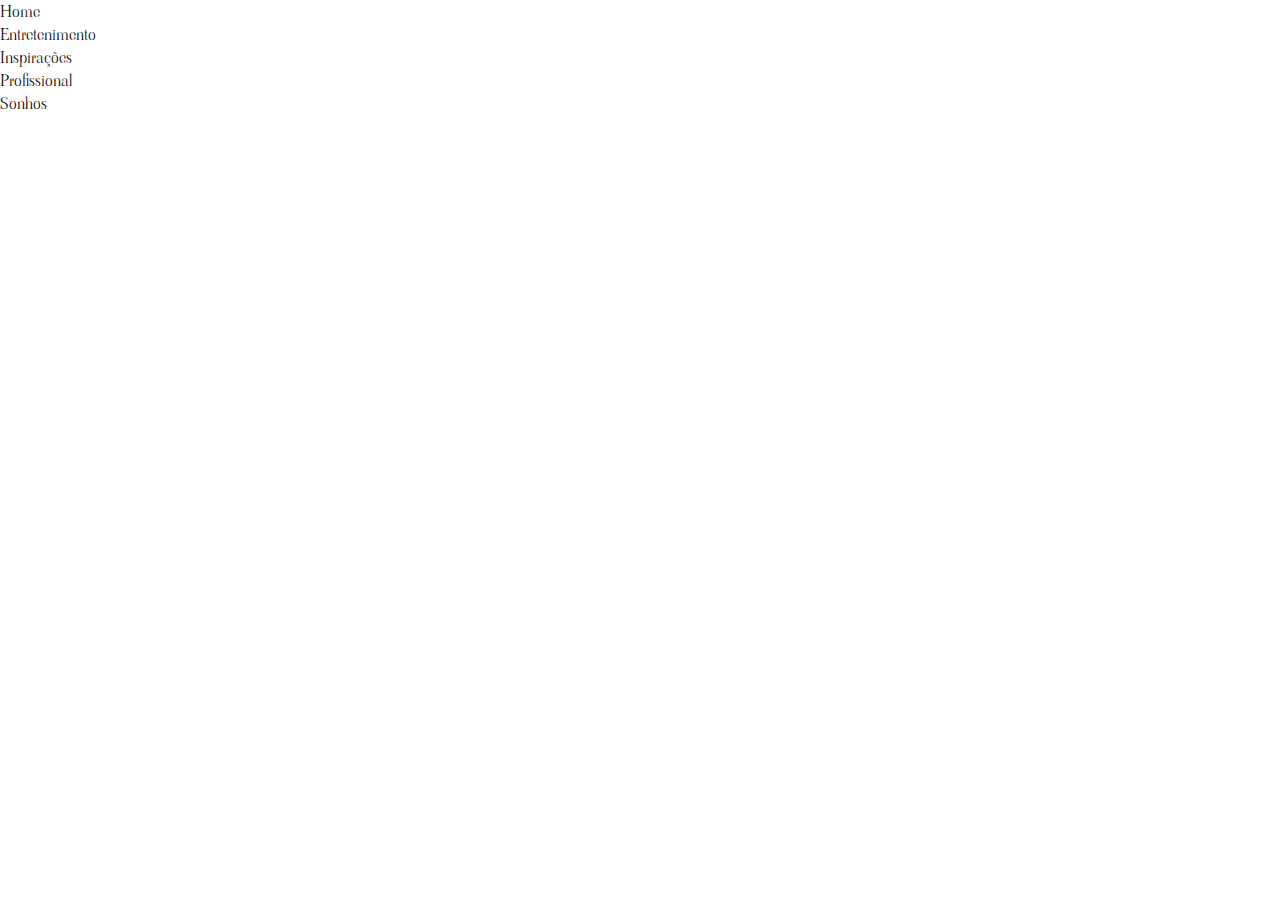
==== index.html @ f2f944cf "Initial commit" ====
<!DOCTYPE html>
<html lang="pt-br">
<head>
    <meta charset="UTF-8">
    <meta http-equiv="X-UA-Compatible" content="IE=edge">
    <meta name="viewport" content="width=device-width, initial-scale=1.0">
    <link rel="stylesheet" href="css/index.css">
    <title>Sobre mim</title>
</head>
<body>
   <header>
       <nav>
           <ul>
               <li>Home</li>
               <li>Entretenimento</li>
               <li>Inspirações</li>
               <li>Profissional</li>
               <li>Sonhos</li>
           </ul>
       </nav>
   </header>

   
   <footer>
   </footer>
</body>
</html>
---- css/index.css ----
@import url('https://fonts.googleapis.com/css2?family=Viaoda+Libre&display=swap');
*{
    padding: 0;
    margin: 0;
    box-sizing: border-box;
    font-family: 'Viaoda Libre', cursive;
}
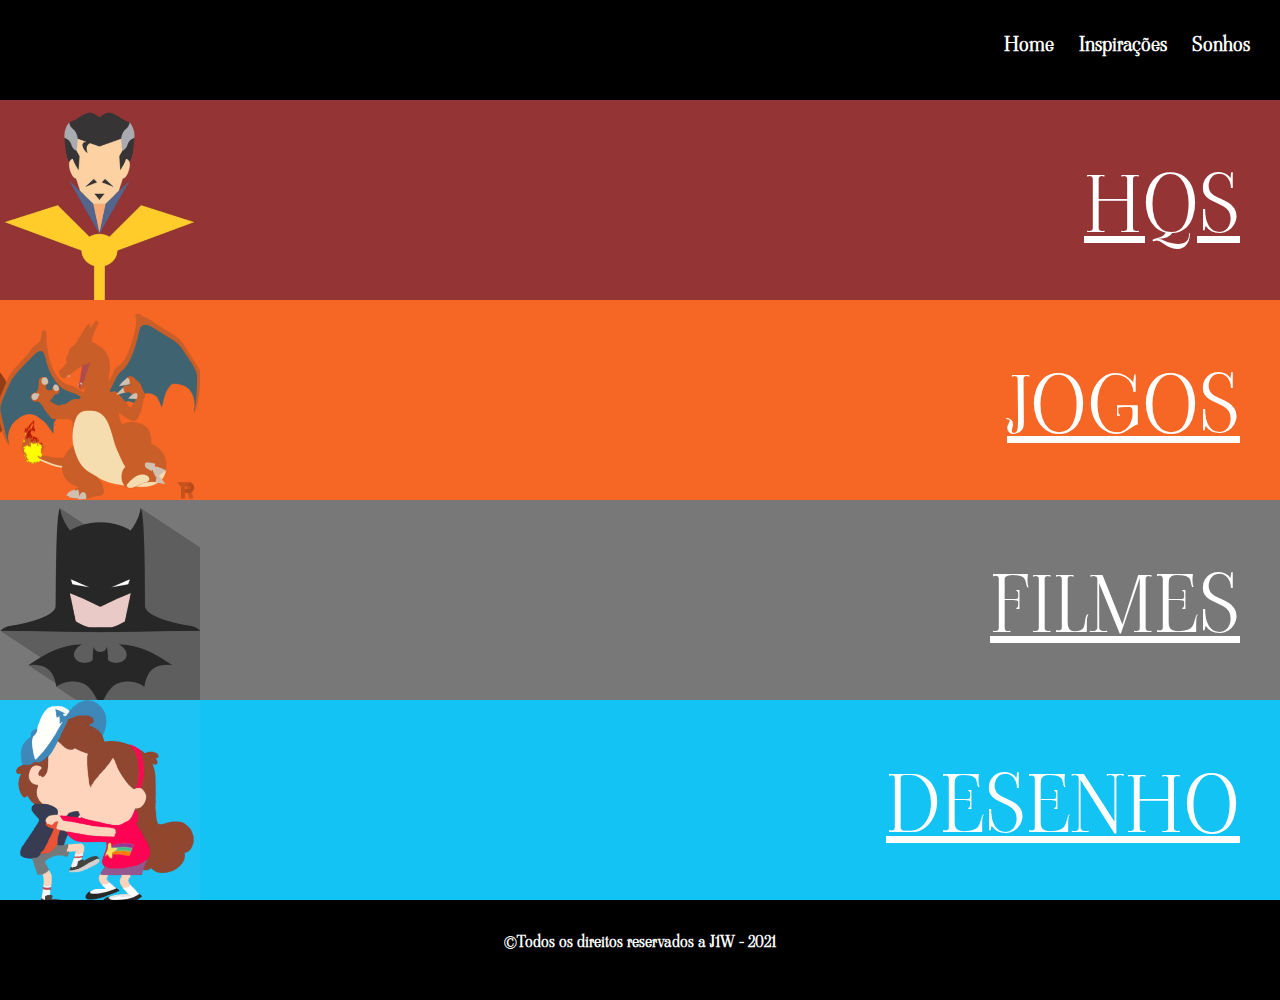
==== commit 3683bb3b: "Update index.html" ====
--- a/index.html
+++ b/index.html
@@ -1,27 +1,241 @@
 <!DOCTYPE html>
 <html lang="pt-br">
+
 <head>
     <meta charset="UTF-8">
     <meta http-equiv="X-UA-Compatible" content="IE=edge">
     <meta name="viewport" content="width=device-width, initial-scale=1.0">
-    <link rel="stylesheet" href="css/index.css">
+    <link rel="stylesheet" href="css/entrete.css">
     <title>Sobre mim</title>
 </head>
+
 <body>
-   <header>
-       <nav>
-           <ul>
-               <li>Home</li>
-               <li>Entretenimento</li>
-               <li>Inspirações</li>
-               <li>Profissional</li>
-               <li>Sonhos</li>
-           </ul>
-       </nav>
-   </header>
-
-   
-   <footer>
-   </footer>
+    <header>
+        <nav>
+            <ul>
+                <li><a href="index.html">Home</a></li>
+                <li><a href="html/inspira.html">Inspirações</a></li>
+                <li><a href="html/sonho.html">Sonhos</a></li>
+            </ul>
+        </nav>
+    </header>
+    <div class="conteudo">
+        <div class="hq">
+            <div id="clickHq" class="banner" onClick="func(this)">
+                <img src="img/stranger.png" alt="">
+
+                <p>HQS</p>
+
+            </div>
+
+            <div class="parte">
+                <div id="img"><img src="img/hqStranger.jpg"></div>
+                <div id="texto">
+                    <p>O Juramento, foi a primeira revista do Doutor Estranho que eu li, nesta HQ que conta mais da origem do personagem, onde ele tenta encontrar a cura para seu fiel amigo que tem um câncer incurável no cérebro, a HQ traz de volta a vida de cirurgião do mago, e foi a HQ que me introduziu neste universo.</p>
+                </div>
+            </div>
+
+            <div class="parte-reversa">
+                <div id="img"><img src="img/hqStranger2.jpg"></div>
+                <div id="texto">
+                    <p>Uma terra sem nome, Um tempo sem Fim, obtive um livro capa dura com essa clássica HQ completa em 2019, é maravilhosa, nela Strange passa por diversas dificuldades pois de cara já está enfrentando um inimigo muito mais poderoso do que ele, e para primeiro entender, ele foge pelo mundo, passa por realidade diversas, adorei.</p>
+                </div>
+            </div>
+            <div class="parte">
+                <div id="img"><img src="img/BatmanTerraUm.jpg"></div>
+                <div id="texto">
+                    <p>Batman Terra Um, nesta edição do batman, na minha humilde opinião, foi a melhor origem do herói, nesta HQ mostra um batman humano, que comete erros, que os equipamentos falham, numa gotham bem mais corrupta que o normal, excelente HQ.</p>
+                </div>
+            </div>
+            <div class="parte-reversa">
+                <div id="img"><img src="img/crise.jpg"></div>
+                <div id="texto">
+                    <p>Crise de Identidade, amo muito essa versão do liga da justiça, para ler é algo que exige muito do controle emocional do leitor, onde é mais contada sobre a vida pessoal do herói, onde suas pessoas queridas que são os alvos, gosto muito.
+                    </p>
+                </div>
+            </div>
+            <div class="parte">
+                <div id="img"><img src="img/flash.jpg"></div>
+                <div id="texto">
+                    <p>Ponto de ignição, confesso que o flash não é um dos meus heróis preferidos, mas essa que provavelmente foi minha primeira HQ, foi o que me introduziu para ler tantas outras, e tenho muito a agradecer.</p>
+                </div>
+            </div>
+        </div>
+
+        <div class="jogo">
+            <div id="clickJogo" class="banner" onClick="func(this)">
+                <img src="img/charizar.png" alt="">
+
+                <p>JOGOS</p>
+
+            </div>
+
+            <div class="parte">
+                <div id="img"><img src="img/pokemonSS.jpg"></div>
+                <div id="texto">
+                    <p>Pokemon Soul Silver, bom eu poderia citar vários outros clássicos, Fire Red, Yellow, Emerald,
+                        entre muitos outros, porém vou citar esse título incrível para DS, que foi provavelmente o que
+                        mais joguei na série, além dele se passar na segunda região que tem meus iniciais favoritos, o
+                        jogo trouxe a região de Kanto toda remasterizada (além da de Johto claro) e também trouxe o
+                        sistema que tinha no Yellow, que ficava o primeiro pokémon da lista te seguindo, o que eu
+                        simplesmente achava fenomenal!</p>
+                </div>
+            </div>
+
+            <div class="parte-reversa">
+                <div id="img"><img src="img/stardew.jpeg"></div>
+                <div id="texto">
+                    <p>
+                        Stardew Valley, como um fã da clássica série dos jogos Harvest Moon, esse jogo que foi
+                        praticamente todo inspirado no nele, é simplesmente incrível, os gráficos pixelados, os
+                        personagens, sua fazenda, tudo, você joga e sente que o jogo é realmente vivo, cada personagem
+                        com sua personalidade, uma experiência sem igual.
+                    </p>
+                </div>
+            </div>
+            <div class="parte">
+                <div id="img"><img src="img/dmc3.jpg"></div>
+                <div id="texto">
+                    <p>Devil May Cry 3, apesar de ter jogador todos da série, e ser uma das minhas favoritas, não foi
+                        difícil selecionar o título que eu mais gosto, praticamente esse DMC foi minha porta de entrada
+                        para os outros, as armas, os combos, os bosses deste jogo são muito bons, além de ser o título
+                        que mais conta sobre a "rixa" entre os dois irmãos, recomendo demais.</p>
+                </div>
+            </div>
+            <div class="parte-reversa">
+                <div id="img"><img src="img/mhw.jpg"></div>
+                <div id="texto">
+                    <p>Monster Hunter World, novamente citando um jogo que foi a porta de entrada para os outros títulos
+                        da série. Neste PVE onde você tem que caçar feras completamente sem igual e gigantes! Sou um
+                        grande fã, o jogo tem armas únicas, combos únicos, um ecossistema e um mundo todo trabalhado, um
+                        jogo com um universo completamente vivo. </p>
+                </div>
+            </div>
+            <div class="parte">
+                <div id="img"><img src="img/lol.jpeg"></div>
+                <div id="texto">
+                    <p>
+                        League of Legends, bom, como não citar o jogo que eu mais joguei em toda minha vida, milhares
+                        horas neste grande moba, na alegria e na tristeza (raiva e puro ódio). Nele foi onde conheci
+                        muitas pessoas importantes que estão na minha vida até hoje, e sou muito grato por isso.
+                    </p>
+                </div>
+            </div>
+        </div>
+
+        <div class="filme">
+            <div id="clickFilme" class="banner" onClick="func(this)">
+                <img src="img/batman.png" alt="">
+                <p>FILMES</p>
+            </div>
+
+            <div class="parte">
+                <div id="img"><img src="img/dark_knight.jpeg"></div>
+                <div id="texto">
+                    <p>Batman Cavaleiro das Trevas, é até clichê de certa forma citar o batman do Christopher Nolan,
+                        porém, sou obrigado a falar desse filme maravilhoso, todo a trama, o Coringa que na minha
+                        opnião, a melhor representação do vilão é a do Heath Ledger, o ambiente sombrio e imersivo,
+                        digno do batman que conhecemos.
+                    </p>
+                </div>
+            </div>
+
+            <div class="parte-reversa">
+                <div id="img"><img src="img/ilha.jpeg"></div>
+                <div id="texto">
+                    <p>Ilha do Medo, curiosamente, eu não sou muito fã de filmes de suspense, mas esse filme é minha
+                        exceção, tudo sombrio, todos os detalhes do filme no fim fazem sentido, um filme que por mais
+                        que você veja todos os detalhes, veja o real plot twist no final, ainda duvida que aquela é
+                        mesmo a realidade. “O que é menos pior: viver como um monstro ou morrer como um homem bom?”
+                    </p>
+                </div>
+            </div>
+            <div class="parte">
+                <div id="img"><img src="img/constantine.jpeg"></div>
+                <div id="texto">
+                    <p>Constantine, pensei muito em qual dos filmes do Keanu Reeves citar, mas sem dúvidas vai ser
+                        Constantine, personagem simplesmente “badass”, tem cenas que realmente dão um certo “nervoso”
+                        mas ao mesmo uma curiosidade muito grande, e a cena final de Lúcifer, curando ele, e dizendo que
+                        ele viveria até entender que merecia o inferno, é fenomenal.</p>
+                </div>
+            </div>
+            <div class="parte-reversa">
+                <div id="img"><img src="img/piratas.jpeg"></div>
+                <div id="texto">
+                    <p>Piratas do Caribe, amo o tema de pirataria, exploração e mar, portanto curto todos os piratas do
+                        caribe, mas esse sem dúvida é o melhor de todos, onde mostra o fechamento da história do Davy
+                        Jones (melhor vilão).</p>
+                </div>
+            </div>
+            <div class="parte">
+                <div id="img"><img src="img/joker.jpeg"></div>
+                <div id="texto">
+                    <p>Coringa, “Só vou a cinema em casos específicos” foi uma frase dita por mim nas últimas aulas de
+                        HTML, e para ver Coringa, eu fui duas vezes, e devo dizer que a sensação foi a mesma, toda a
+                        imersão psicológica que esse filme traz, tanto nas imagens, nos personagens, na trilha sonora. é
+                        cruel e filosófico tudo que ele tenta nos mostrar, amei o filme. </p>
+                </div>
+            </div>
+        </div>
+
+        <div class="desenho">
+            <div id="clickDesenho" class="banner" onClick="func(this)">
+                <img src="img/gravity.png" alt="">
+                <p>DESENHO</p>
+            </div>
+
+            <div class="parte">
+                <div id="img"><img src="img/gravityFalls.jpeg"></div>
+                <div id="texto">
+                    <p>Gravity Falls, simplesmente minha animação preferida, todo o universo “misterioso” que ele cria,
+                        os personagens extremamente carismáticos, todos os episódios se linkam de alguma forma no final,
+                        toda pequena coisa presente na cena tem um motivo, simplesmente incrível!</p>
+                </div>
+            </div>
+
+            <div class="parte-reversa">
+                <div id="img"><img src="img/homemaranha.jpeg"></div>
+                <div id="texto">
+                    <p>Rei Leão, bom, nos outros eu citei diversas vezes que a trilha sonora do filme chama MUITO a
+                        minha atenção, e as do rei leão na minha opnião são as melhores! além do filme ter um enredo e
+                        personagens maravilhosos, é um filme muito bonito e emocionante.
+                    </p>
+                </div>
+            </div>
+            <div class="parte">
+                <div id="img"><img src="img/irmaoUrso.jpeg"></div>
+                <div id="texto">
+                    <p>Irmão Urso, nada me faz lembrar mais da infância do que esse lindo filme, a floresta, a mensagem
+                        de amizade e crescimento pessoal que o filme passa para quem assiste, além de ter um roteiros e
+                        falas maravilhosas e marcantes! </p>
+                </div>
+            </div>
+            <div class="parte-reversa">
+                <div id="img"><img src="img/Sherek.jpeg"></div>
+                <div id="texto">
+                    <p>Shrek 2, o melhor dos Shreks na minha opnião, sem palavras, o filme tem um roteiro maravilhoso e
+                        engraçado, músicas bem escolhidas, cenas marcantes em diversos momentos, como por exemplo a cena
+                        do biscoito gigante. que eles utilizam para invadir o castelo, é perfeito só de imaginar.</p>
+                </div>
+            </div>
+            <div class="parte">
+                <div id="img"><img src="img/reiLeao.jpeg"></div>
+                <div id="texto">
+                    <p>Rei Leão, bom, nos outros eu citei diversas vezes que a trilha sonora do filme chama MUITO a
+                        minha atenção, e as do rei leão na minha opnião são as melhores! além do filme ter um enredo e
+                        personagens maravilhosos, é um filme muito bonito e emocionante.
+                    </p>
+                </div>
+            </div>
+
+        </div>
+
+
+    </div>
+    <footer>
+        <p>©Todos os direitos reservados a J1W - 2021</p>
+    </footer>
 </body>
+<script src="js/functions.js"></script>
+
 </html>--- a/css/entrete.css
+++ b/css/entrete.css
@@ -0,0 +1,160 @@
+@import url('https://fonts.googleapis.com/css2?family=Viaoda+Libre&display=swap');
+*{
+    padding: 0;
+    margin: 0;
+    box-sizing: border-box;
+    font-family: 'Viaoda Libre', cursive;
+}
+
+a{
+    text-decoration: none;
+    color: white;
+    transition: 0.5s;
+}
+
+a:hover{
+    color: rgb(158, 14, 14);
+}
+
+header{
+    width: 100%;
+    height: 100px;
+    background-color: black;
+}
+
+nav{
+    float: right;
+    padding: 30px;
+}
+
+ul li{
+    list-style: none;
+    color: white;
+    float: left;
+    font-size: 20px;
+    margin-left: 25px;
+    font-weight: 700;
+}
+
+footer{
+    width: 100%;
+    height: 100px;
+    color: white;
+    padding-top: 30px;
+    font-weight: 700;
+    text-align: center;
+    background-color: black;
+}
+
+.conteudo{
+   display: flex;
+   flex-direction: column;
+   width: 100%;
+}
+
+.conteudo img{
+    width: 36vw;
+}
+
+
+
+.parte, .parte-reversa{
+    display: none;
+    flex-direction: row;
+    align-items: center;
+    justify-content: space-around;
+    padding: 10px;
+    margin-bottom: 70px;
+}
+    #img{
+        width: 39%;
+        display: flex;
+        justify-content: center;
+        align-items: center;
+        
+    }
+
+    #texto{
+        width: 50%;     
+        font-size: 2.2vw;
+        font-weight: 700;
+        margin: 5px;
+        text-align: justify;
+    }
+    
+ .parte-reversa{
+    flex-direction: row-reverse;
+}   
+    
+/*Banner*/
+.banner p{
+    align-self: flex-end;
+    margin: 40px;
+    font-size: 6vw;
+    font-weight: 500; 
+    text-decoration: underline;
+    color: white;
+}
+
+.banner img{
+    align-self: center;
+    width: 200px;
+}
+
+.banner{
+    display: flex;
+    justify-content: space-between;
+    width: 100%;
+    height: 200px;
+    cursor:pointer;
+}
+
+ .banner:hover{
+    text-decoration: underline;
+    cursor: pointer;
+    /* transition: 1s;  */
+    text-underline-offset: 0.7em;
+} 
+
+.hq .banner{
+    background-color: rgb(148, 52, 53);
+}
+
+.jogo .banner{
+    background-color: rgb(246, 102, 36);
+}
+
+.desenho .banner{
+    background-color: rgb(19, 195, 244);
+}
+
+.filme .banner{
+    background-color: rgb(121, 120, 121);
+}
+
+
+
+/*Responsivo*/
+@media (max-width: 720px) {
+    .parte, .parte-reversa{
+        flex-direction: column;
+    }
+
+    .banner{
+        flex-direction: column;
+        height: auto;
+    }
+
+    .banner p{
+        align-self: center;
+    }
+
+    #texto{
+        font-size:4.4vw;
+        text-align: center;
+        width: 70%;
+    }
+
+}
+
+
